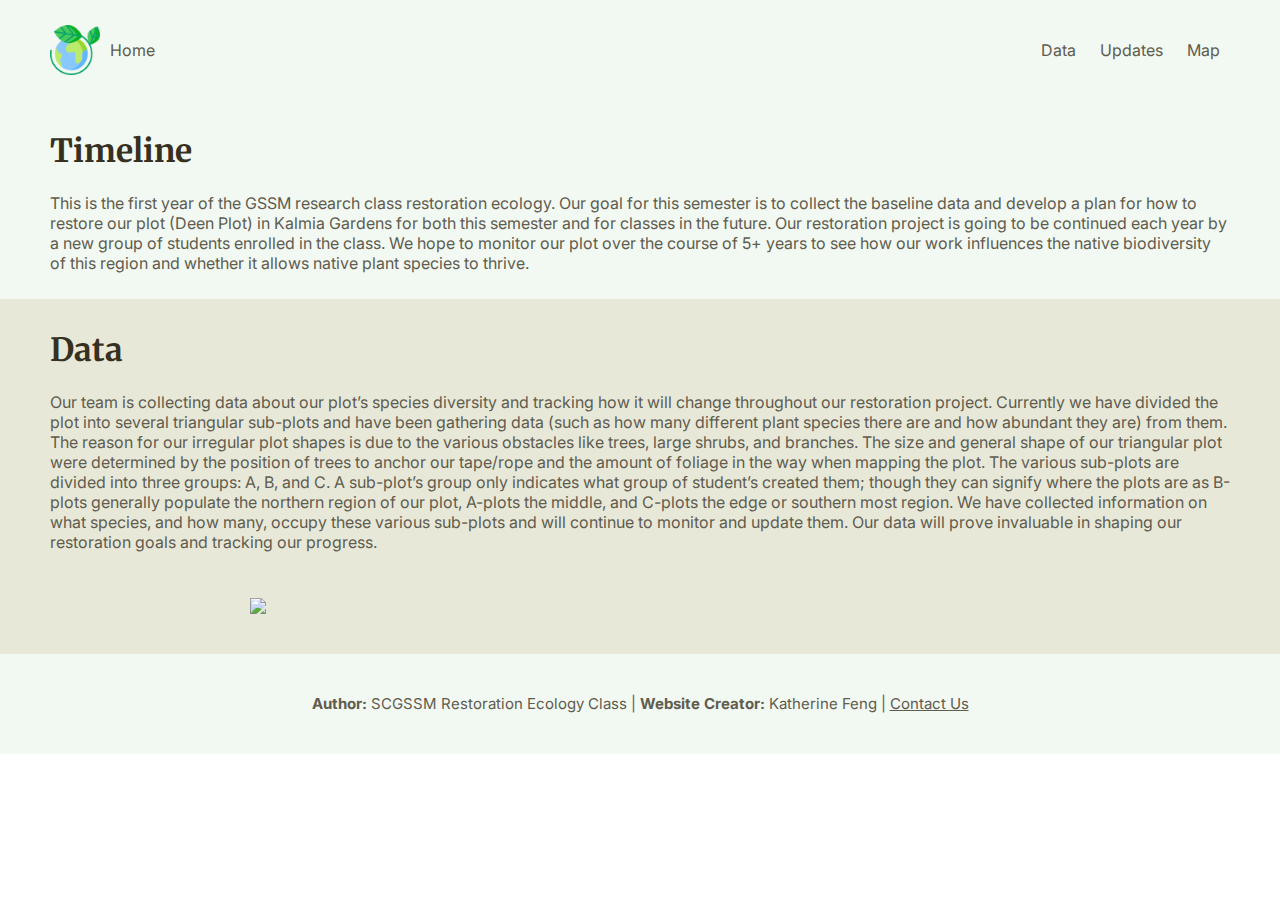
==== data.html @ 8529956c "first commit" ====
<!DOCTYPE html>
<!--[if lt IE 7]>      <html class="no-js lt-ie9 lt-ie8 lt-ie7"> <![endif]-->
<!--[if IE 7]>         <html class="no-js lt-ie9 lt-ie8"> <![endif]-->
<!--[if IE 8]>         <html class="no-js lt-ie9"> <![endif]-->
<!--[if gt IE 8]>      <html class="no-js"> <!--<![endif]-->
<html>
    <head>
        <meta charset="utf-8">
        <meta http-equiv="X-UA-Compatible" content="IE=edge">
        <title>Restoration Ecology Project</title>
        <meta name="description" content="">
        <meta name="viewport" content="width=device-width, initial-scale=1">
        <link rel="preconnect" href="https://fonts.googleapis.com"> 
        <link rel="preconnect" href="https://fonts.gstatic.com" crossorigin> 
        <link href="https://fonts.googleapis.com/css2?family=Inter&family=Merriweather:wght@300&display=swap" rel="stylesheet">
        <link rel="stylesheet" href="styles.css">
        <script src="" async defer></script>
    </head>
    <body>
        <div class="grid-container">
            <header>
                <div class="leftsideheader">
                    <div class="logo">
                        <a href="index.html">
                    <img src="assets/planet-earth.png">
                    </a>
                </div>
                <div>
                    <a href="index.html">Home</a>
                </div>
                </div>
                <div class="rightsideheader">
                    <div class="navbar">
                        <a href="data.html">Data</a>
                        <a href="updates.html">Updates</a>
                        <a href="map.html">Map</a>
                    </div>
                </div>
            </header>
                <main>
                    <div class="desc">
                        <h1>Timeline</h1>
                        <p>This is the first year of the GSSM research class restoration ecology.
                            Our goal for this semester is to collect the baseline data and develop a
                            plan for how to restore our plot (Deen Plot) in Kalmia Gardens for both this
                            semester and for classes in the future. Our restoration project is going to be continued each year
                            by a new group of students enrolled in the class. We hope to monitor our plot
                            over the course of 5+ years to see how our work influences the native
                            biodiversity of this region and whether it allows native plant species to thrive.</p>
                            </div>
                            <div class="desc">
                            <h1>Data</h1>
                            <p>Our team is collecting data about our plot’s species diversity and tracking how it
                                will change throughout our restoration project. Currently we have divided the plot into
                                several triangular sub-plots and have been gathering data (such as how many different plant species
                                there are and how abundant they are) from them. The reason for our irregular plot shapes is due
                                to the various obstacles like trees, large shrubs, and branches. The size and general shape of
                                our triangular plot were determined by the position of trees to anchor our tape/rope and the amount
                                of foliage in the way when mapping the plot. The various sub-plots are divided into three groups:
                                A, B, and C. A sub-plot’s group only indicates what group of student’s created them; though they
                                can signify where the plots are as B-plots generally populate the northern region of our plot,
                                A-plots the middle, and C-plots the edge or southern most region. We have collected information on
                                what species, and how many, occupy these various sub-plots and will continue to monitor and update
                                them. Our data will prove invaluable in shaping our restoration goals and tracking our progress.</p>
                                <div class="imgbox"><img src="assets/jonandbriggs.jpg"></div>
                            </div>
                   </div>
                    <footer>
                        <div>
                        <p><strong>Author:</strong> SCGSSM Restoration Ecology Class | <strong>Website Creator:</strong> Katherine Feng | </p>
                        <a href="mailto:cfroberts@governors.school">Contact Us</a>
                    </div>
                    </footer>
                </main>
            </div>
    </body>
</html>
---- styles.css ----
* {
    box-sizing: border-box;
}

body {
    margin: 0;
    padding: 0;
    font-family: 'Inter', sans-serif;
    width: 100%;
    height: 100%;
}

.mapbox {
    display: flex;
    flex-flow: row nowrap;
    text-align: left;
    color: #696969;
    width: 100%;
    padding: 10px 50px 10px 50px;
    height: auto;
    background: #F2F8F2;
}

.imgbox{
    display: flex;
    flex-flow: row;
    align-items:center;
}

.caption {
    max-width: 600px;
    padding: 50px;
}
hr {
    margin-top: 50px;
    color: #605C4E;
    width: 98%;
}

.imgbox img {
    width: 100%;
    margin: 20px auto;
    display: block;
    padding: 10px;
    max-width: 800px;
}

header {
    padding: 50px;
    height: auto;
    display: flex;
    justify-content: space-between;
    flex-flow: row;
    background: #F2F8F2;
}

header a {
    text-decoration: none;
    color: #605C4E;
    padding: 10px;
}

header > .leftsideheader {
    display: flex;
    flex-flow: row;
    justify-content: center;
    align-items: center;
}
header > .rightsideheader {
    display: flex;
    flex-flow: row;
    justify-content: center;
    align-items: center;
}

.logo {
    width: 50px;
    height: 50px;
}

.logo > a {
    padding: 0;
}
.logo img {
    width: 100%;
    height: 100%;
}


.grid-container {
    display: grid;
    grid-template-rows: 100px auto auto auto auto;
    background:rgba(232, 232, 217);
    gap: 0px;
    padding: 0px;
}


main {
    display: flex;
    flex-flow: column;
    text-align: left;
    width: auto;
    height: auto;
    margin: 0;
    padding: 0;
    width: 100%;
    height: 100%;

}

#info-box {
    display: none;
    position: absolute;
    top: 0px;
    left: 0px;
    z-index: 1;
    background: rgba(232, 232, 217);
    /* border: 2px solid #2d362c; */
    border-radius: 5px;
    padding: 10px;
    max-width: 500px;
  }


footer {
    display: flex;
    /* margin-top: auto; */
    /* bottom: 0; */
    background: #F2F8F2;
    padding: 10px 10px 10px;
    justify-content: center;
    text-align: center;
    align-items: center;
    font-size: 15px;
    /* width: 100%; */
    height: 100px;
}

.svg {
    height: 100%;
    width: 100%;
}
svg {
    height: 700px;
    width: 100%;
}

footer p {
    display: inline;
}
footer a {
    display: inline-block;
    color: #605C4E;
}

.desc {
    position: relative center;
    text-align: left;
    color: #696969;
    width: 100%;
    padding: 10px 50px 10px 50px;
    height: auto;
    background: #F2F8F2;
}

.desc:nth-child(n+2){
    background:rgba(232, 232, 217);
}


.box-container {
    width: 100%;
    justify-content: center;
    align-items: center;
    display: contents;
}


h1 {
    font-family: 'Merriweather', serif;
    color: #363020;
}

h3 {
    font-weight: 200;
    color: #363020;
}

p {
    color: #605C4E;
}


@media screen and (max-width: 780px) {
    .desc {
        height: auto;
        width: 100vw;
        border-radius: 0px;
        margin: 0px;
    }

    .imgbox {
        flex-flow: column wrap;
    }
    .imgbox img{
        width: 450px;
        padding: 0px;
    }

}


@media screen and (max-width: 900px) {
    .caption {
        width: 100%;
        padding: 0px;
    }
    .mapbox {
        flex-flow: column;
    }
}


path:hover {
    stroke: #494936;
    stroke-width:2px;
    stroke-linejoin: round;
    fill: #C7C7A6;
    fill-opacity: 50%;
    cursor: pointer;
}
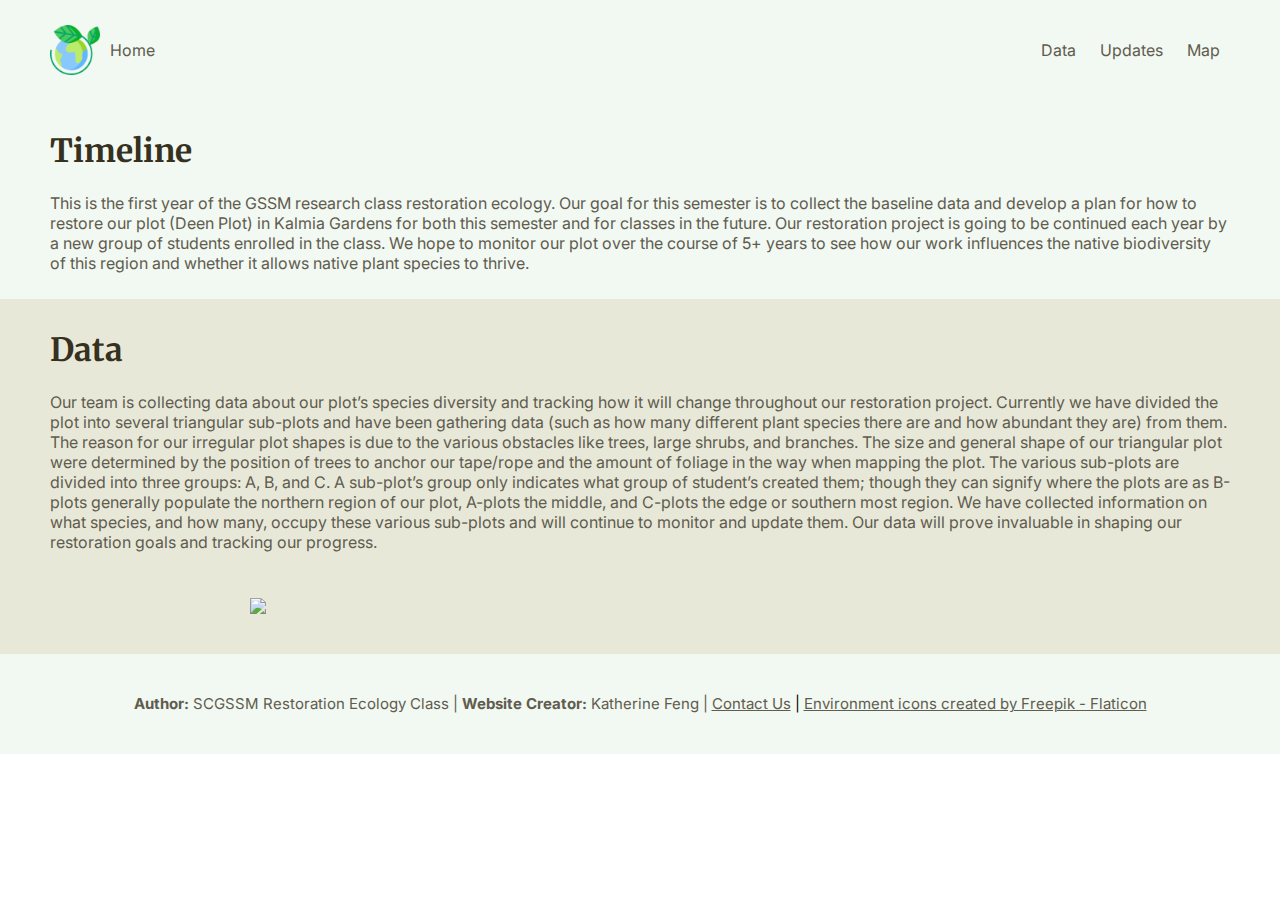
==== commit bcfca50f: "ughhhh" ====
--- a/data.html
+++ b/data.html
@@ -69,6 +69,7 @@
                         <div>
                         <p><strong>Author:</strong> SCGSSM Restoration Ecology Class | <strong>Website Creator:</strong> Katherine Feng | </p>
                         <a href="mailto:cfroberts@governors.school">Contact Us</a>
+                        | <a href="https://www.flaticon.com/free-icons/environment" title="environment icons">Environment icons created by Freepik - Flaticon</a>
                     </div>
                     </footer>
                 </main>
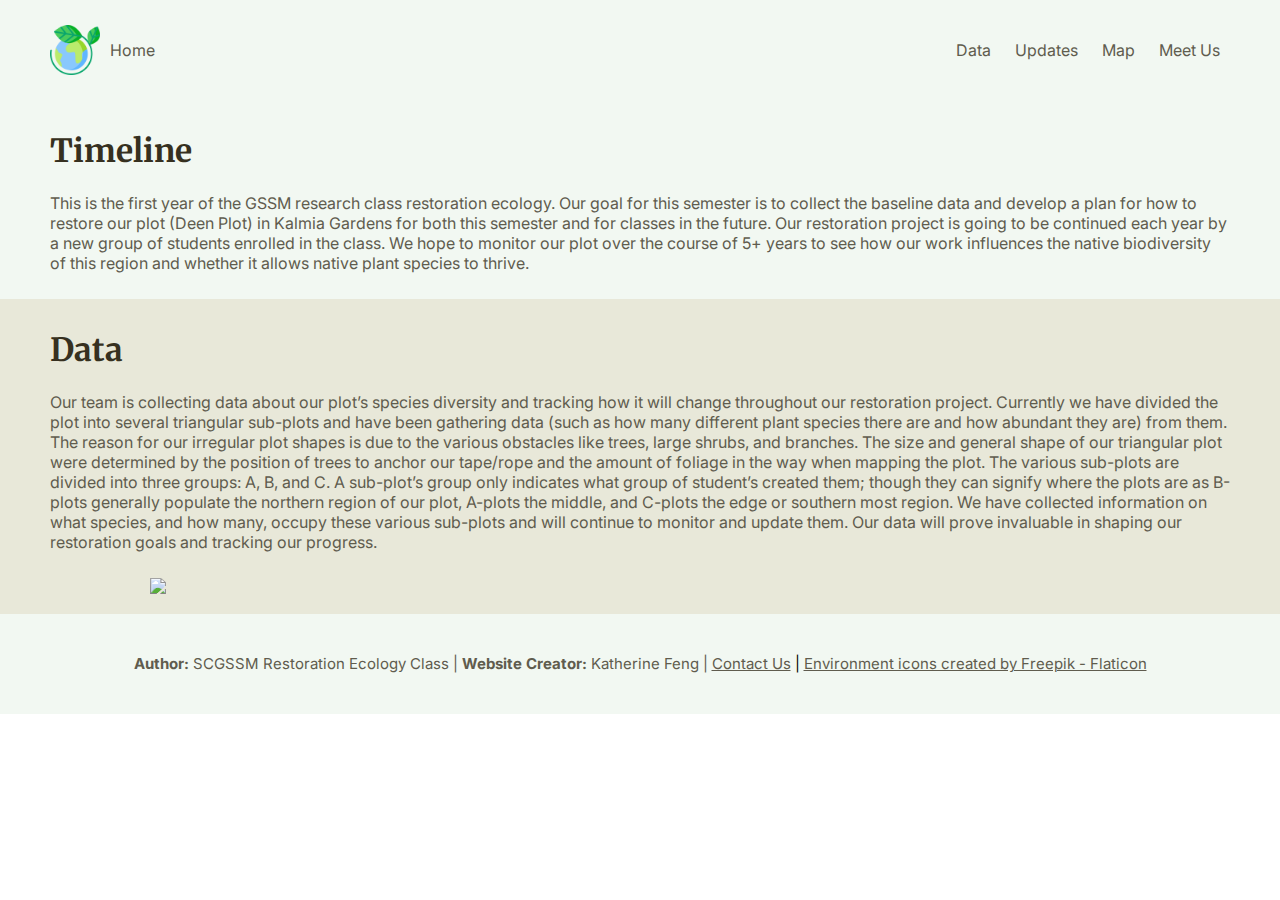
==== commit e484bc38: "1st revamp" ====
--- a/data.html
+++ b/data.html
@@ -34,6 +34,7 @@
                         <a href="data.html">Data</a>
                         <a href="updates.html">Updates</a>
                         <a href="map.html">Map</a>
+                        <a href="info.html">Meet Us</a>
                     </div>
                 </div>
             </header>
--- a/styles.css
+++ b/styles.css
@@ -39,10 +39,10 @@
 
 .imgbox img {
     width: 100%;
-    margin: 20px auto;
+    margin: 0 auto;
     display: block;
     padding: 10px;
-    max-width: 800px;
+    max-width: 1000px;
 }
 
 header {
@@ -116,7 +116,6 @@
     left: 0px;
     z-index: 1;
     background: rgba(232, 232, 217);
-    /* border: 2px solid #2d362c; */
     border-radius: 5px;
     padding: 10px;
     max-width: 500px;
@@ -125,15 +124,12 @@
 
 footer {
     display: flex;
-    /* margin-top: auto; */
-    /* bottom: 0; */
     background: #F2F8F2;
     padding: 10px 10px 10px;
     justify-content: center;
     text-align: center;
     align-items: center;
     font-size: 15px;
-    /* width: 100%; */
     height: 100px;
 }
 
@@ -204,22 +200,12 @@
         flex-flow: column wrap;
     }
     .imgbox img{
-        width: 450px;
-        padding: 0px;
-    }
-
-}
-
-
-@media screen and (max-width: 900px) {
-    .caption {
         width: 100%;
         padding: 0px;
     }
-    .mapbox {
-        flex-flow: column;
-    }
-}
+
+}
+
 
 
 path:hover {
@@ -230,3 +216,42 @@
     fill-opacity: 50%;
     cursor: pointer;
 }
+
+
+@media screen and (max-width: 480) {
+    a {
+        margin: 5px;
+        padding: 0px;
+    }
+}
+
+.textcol {
+    width: 25%;
+    padding-right: 10px;
+}
+.text {
+    display: flex;
+    flex-flow: row;
+    /* justify-content: center; */
+    align-items: center;
+}
+
+
+
+@media screen and (max-width: 900px) {
+    .caption {
+        width: 100%;
+        padding: 0px;
+    }
+    .mapbox {
+        flex-flow: column;
+    }
+
+    .text {
+        flex-flow: column;
+    }
+
+    .textcol {
+        width: 100%;
+    }
+}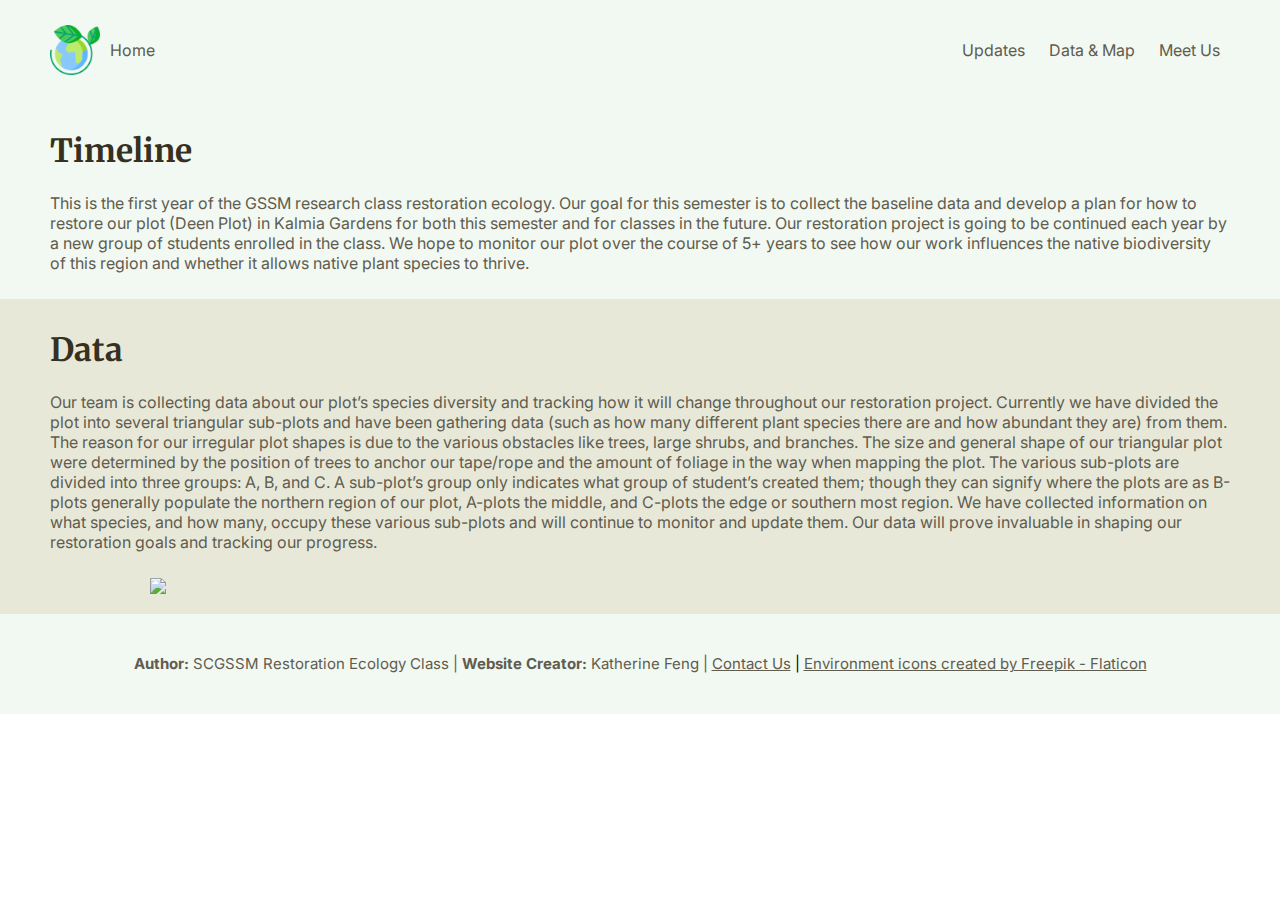
==== commit 0a345d3d: "reformat content" ====
--- a/data.html
+++ b/data.html
@@ -31,9 +31,9 @@
                 </div>
                 <div class="rightsideheader">
                     <div class="navbar">
-                        <a href="data.html">Data</a>
+                        <!-- <a href="data.html">Data</a> -->
                         <a href="updates.html">Updates</a>
-                        <a href="map.html">Map</a>
+                        <a href="map.html">Data & Map</a>
                         <a href="info.html">Meet Us</a>
                     </div>
                 </div>
--- a/styles.css
+++ b/styles.css
@@ -58,6 +58,10 @@
     text-decoration: none;
     color: #605C4E;
     padding: 10px;
+}
+
+header a:hover {
+    border: solid 3px #F2F8F2;
 }
 
 header > .leftsideheader {
@@ -150,6 +154,54 @@
     color: #605C4E;
 }
 
+.buttonbox {
+    display: flex;
+    flex-flow: row;
+    justify-content: center;
+    align-items: center;
+}
+
+button {
+    margin: 5px;
+    text-decoration: none;
+    padding: 10px;
+    background-color: #C7C7A6;
+    border-radius: 5px;
+    color: #605C4E;
+    display: inline-block;
+    border: solid 0px #605C4E;
+}
+
+button:hover, button:focus {
+    color: #C7C7A6;
+    background: #605C4E;
+}
+
+.buttondesc {
+    display: flex;
+    flex-flow: column;
+}
+
+.colordesc {
+    display: flex;
+    flex-flow: row;
+    justify-content: center;
+    align-items:center;
+}
+
+.color {
+    margin: 0px auto;
+    display: flex;
+    flex-flow: row wrap;
+    visibility: hidden;
+}
+
+.color img {
+    margin: 10px;
+    width: 30px;
+    height: 30px;
+}
+
 .desc {
     position: relative center;
     text-align: left;
@@ -202,6 +254,7 @@
     .imgbox img{
         width: 100%;
         padding: 0px;
+        margin: 10px 0px;
     }
 
 }
@@ -211,9 +264,6 @@
 path:hover {
     stroke: #494936;
     stroke-width:2px;
-    stroke-linejoin: round;
-    fill: #C7C7A6;
-    fill-opacity: 50%;
     cursor: pointer;
 }
 
